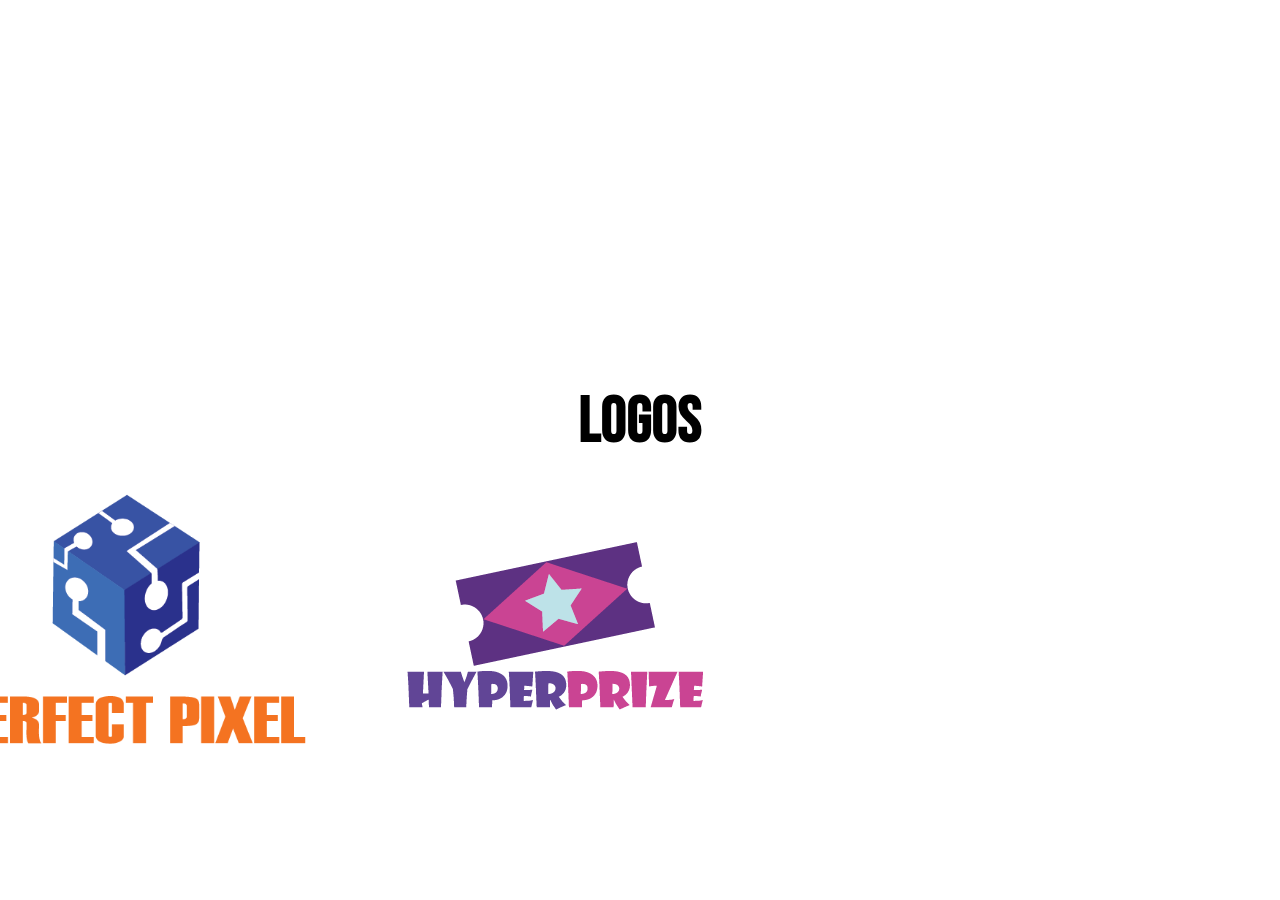
==== pagina_logos.html @ b19d49f0 "Add files via upload" ====
<!DOCTYPE html>
<html lang="pt">
<head>
    <link rel="stylesheet" href="css/style.css">
    <link rel="stylesheet" href="style.css">
    
    <meta charset="UTF-8">
    <meta http-equiv="X-UA-Compatible" content="IE=edge">
    <meta name="viewport" content="width=device-width, initial-scale=1.0">
    <title>Alvaro Portfolio</title>
</head>
<body class="background-logos">
	<div>
		<header class="cabecalho">
            <a href="Index.html"><img src="img/Home.png" alt="home" style="margin: 10px 0px 0px 10px; position: relative ; right:492% ; bottom: 20px;  "></a>
	          <h1 class="title" style="margin: 2em; font-size:4em" >Logos</h1> 			 
        </header>
    </div>
<div class="logos">
    <img class="perfect_pixel" src="img/Logo_1_ano-01.png" alt="">
    <img class="hyperprice" src="img/hyperprice.png" alt="">
    <img class="endorphine_shock" src="img/logo_2_ano-01.png" alt="">
</div>
</body>
</html>
---- css/style.css ----
@import url('https://fonts.googleapis.com/css2?family=Bebas+Neue&family=Montserrat:wght@500;700&display=swap%27');

.cabecalho {
    font-family: 'Bebas Neue', cursive;
 display: flex;
 flex-direction: column;
 align-items: center;
 padding-bottom: 2em;
}

.title h1 {
    font-size:4em;


}
.subtitle{
    margin-top:-50px;
    font-size:1.5em
}
.fundo{
    background-image:url(../img/Futuristic-Background-62-pictures.png);
    width:100%;
    height:auto;
    background-position:center;
	background-repeat: no-repeat;
    }    

.trabalhos{
    width:100%;
    padding-top:50px !important;
    display: flex;
    flex-direction: column;

}

.container{
    padding:4em;
     
    display:flex;
    justify-content:center;

   
}

.btn{
    color:white;
    background-color:black;
    text-decoration: none;
    padding: 1px 1.5em;
    font-family: 'Bebas Neue', cursive;
    font-size: 3em;
    border-radius: 3em;
}

.container-cartas{
    width: auto;
    height: auto;
    padding-bottom: 5em;
    display: flex;
    align-self: center;
}   

.card{
	width:auto;
    background-color: white;
	display: flex;
	justify-content: center;
	align-items: center;
	flex-direction: column;
	margin-left: 2em;
	margin-right:2em;
	padding:1em 2em;
}

.icon{
	height: auto;
	width:200px;

	}

.legendas{
	font-family: 'Bebas Neue', cursive;
	font-size: 2em;
	position:relative;
	}

.sobre{
	font-family: 'Bebas Neue', cursive;
	text-align: center;
	margin-top: 4em;
    font-size: 3em;
	
}
.foto{
	display: flex;
	align-items: flex-start;
	height:16em;
	border-radius: 100%;
	margin-left: 20em;	

}

.paragrafo{
	font-family: 'Bebas Neue', cursive;
	font-size: 6mm;
	text-align: center;
	margin-top:5em;
	margin-right: 14em;
	margin-left:20em;
	margin-bottom: 10em;
		}

.main-box{
	background-color:#171717;
	font-family: 'Bebas Neue', cursive;
	padding-top: 2em;
}


.contactos{
	display: flex;
	
}


.titulo_contactos{
	text-align: center;
	font-size: 2em;
	padding-bottom:2em;
	color:white
		

}

.numero{
	font-size: 1.5em;
	color:white;
	margin-left: 5em;
}

.email{
	font-size: 1.5em;
	color:white;
	margin-left: 5em;
	padding-bottom: 5em;
}

.redes_sociais{
	display:flex;
	flex-direction: row;
	align-items: flex-end;
	background-color:#171717;
}

.facebook{
	width:100px;
	height: 100px;
}

.box-2{
width:100%;
	display: flex;
	
}
.box-2:nth-child(2){
	justify-content: space-between;
	width:25%;
	margin-right: 5em;
}

.main-box0{
	display:flex;
	flex-direction: row;
}

.logos{
	display: flex;
	flex-direction: row;
	align-items: center;
	align-content: center;
	margin-left: 5%;

}

.perfect_pixel{
	height: 30em;
	display: block;
	position: absolute;
    right: 70%;
	margin-bottom: 30px;
	margin-top: 50px;
}

.hyperprice{
		display: block;
	position: absolute;
    right: 42%;
	margin-bottom: 30px;
	margin-top: 50px;
}

.endorphine_shock{
	margin-left: 7em;
		display: block;
	position: absolute;
    right: 10%;
	margin-bottom: 30px;
	margin-top: 50px;
}


.melhores-imagens{
	margin: 0 auto;
    display: flex;
    justify-content: center;
    align-items: center;
    width: 50%;
    flex-direction: row-reverse;
    margin-bottom: 110px;
  }
	

.melhores-perfectpixel{
	height: 25em;
}
.melhores-hyperprice{
	height:15em;
	
}
.melhores-video{
    display:flex;
	
	
	
	
	

    }
div.melhores-video iframe{
	display: block;
	position: absolute;
    right: 51%;
	margin-bottom: 30px;
	
}

div.melhores-video iframe.video_2{
      display: block;
	  position: absolute;
	  left: 51%
}
.conteudo-imagens-linha-1{
	display: flex;
	justify-content: space-between;
	
	flex-direction: row;
	align-self:center;
	margin: 0 15%;
}
.conteudo-imagens-linha-2{
	display: flex;
	flex-direction: row;
	align-items: center;
	margin-bottom: 5%;
	margin-left: 33%;

}
	
.imagem-1{
	height: 400px;
}

.imagem-2{
	height: 400px
}
.imagem-3{
	height:400px
}
.imagem-4{
	height: 400px;
	outline: #000000
	
}
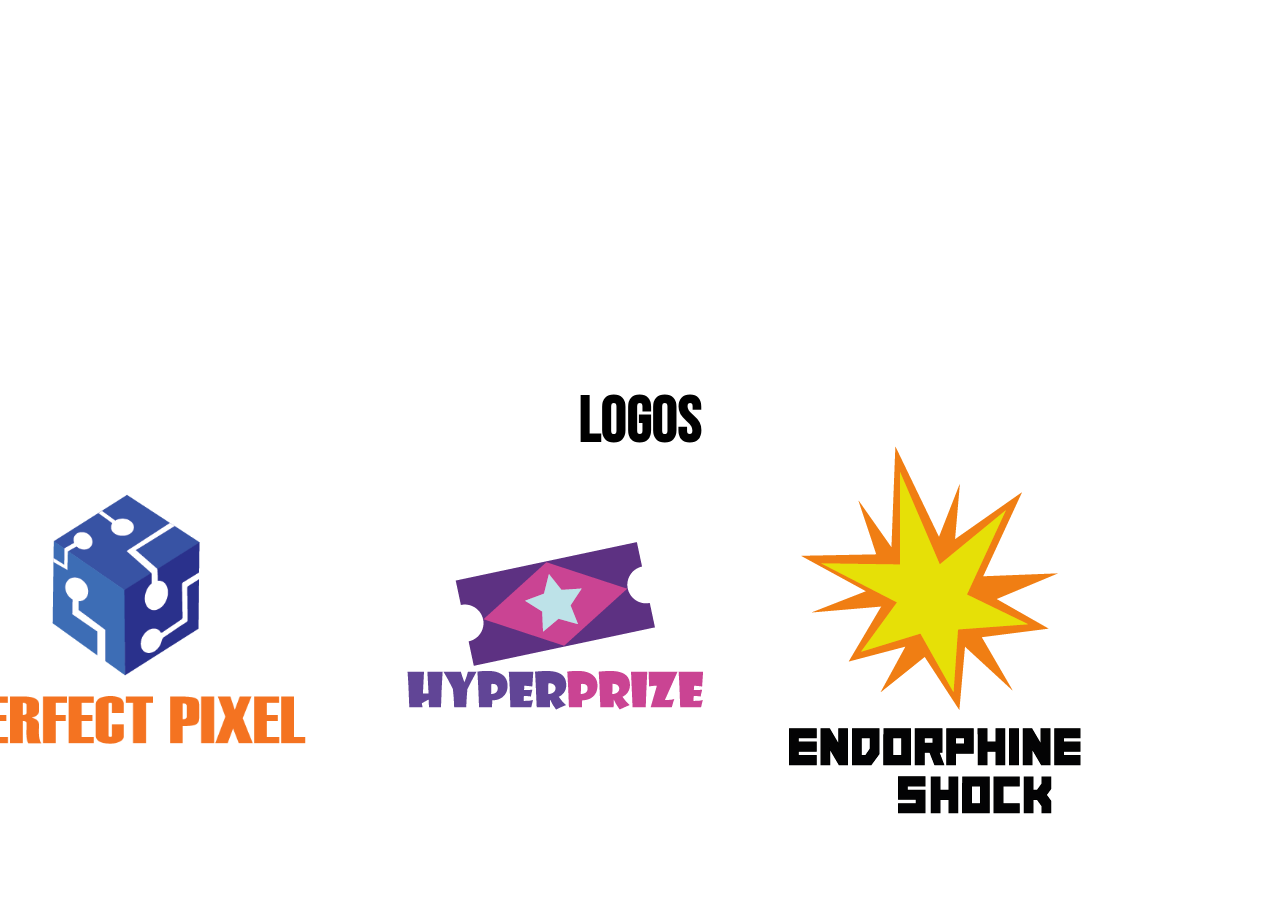
==== commit 5a03f36f: "Update pagina_logos.html" ====
--- a/pagina_logos.html
+++ b/pagina_logos.html
@@ -12,14 +12,14 @@
 <body class="background-logos">
 	<div>
 		<header class="cabecalho">
-            <a href="Index.html"><img src="img/Home.png" alt="home" style="margin: 10px 0px 0px 10px; position: relative ; right:492% ; bottom: 20px;  "></a>
+            <a href="index.html"><img src="img/Home.png" alt="home" style="margin: 10px 0px 0px 10px; position: relative ; right:492% ; bottom: 20px;  "></a>
 	          <h1 class="title" style="margin: 2em; font-size:4em" >Logos</h1> 			 
         </header>
     </div>
 <div class="logos">
     <img class="perfect_pixel" src="img/Logo_1_ano-01.png" alt="">
     <img class="hyperprice" src="img/hyperprice.png" alt="">
-    <img class="endorphine_shock" src="img/logo_2_ano-01.png" alt="">
+    <img class="endorphine_shock" src="img/Logo_2_ano-01.png" alt="">
 </div>
 </body>
-</html>+</html>
